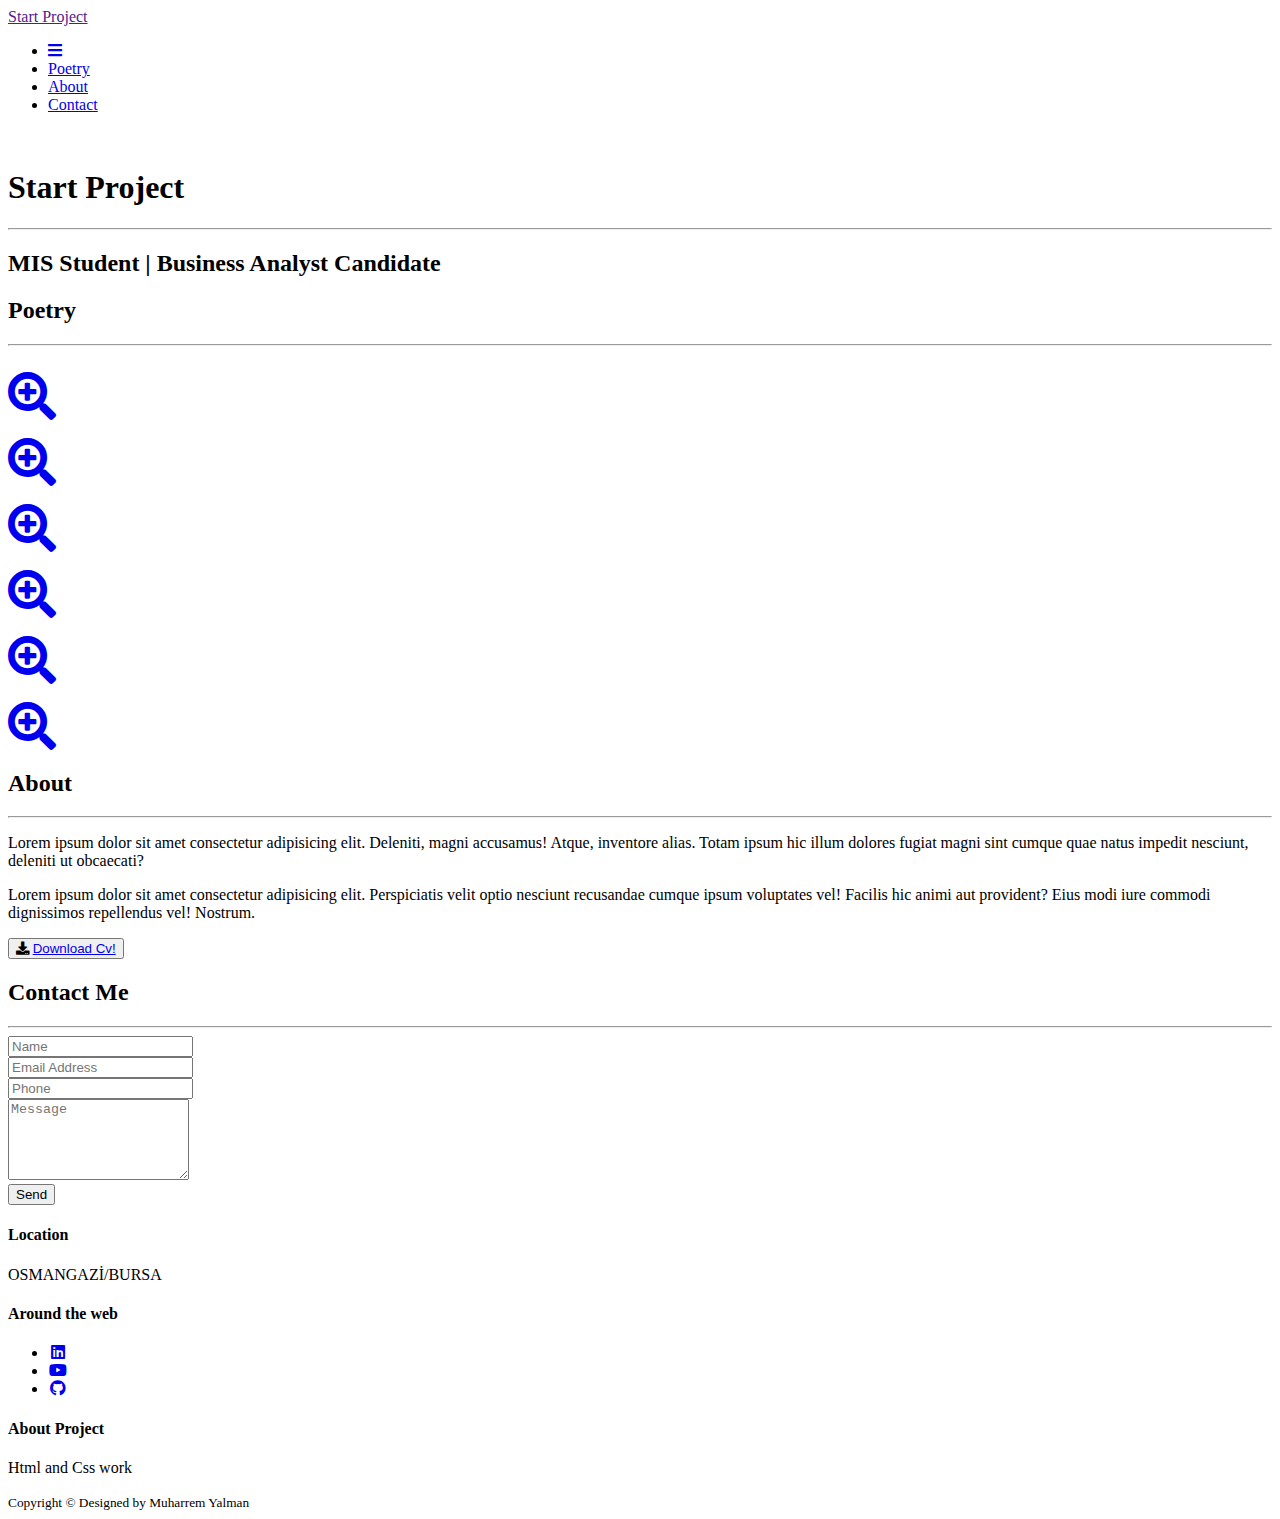
==== Html-Css-Javascript-Studies/MyWebPage/index.html @ 4301e35b "Update index.html" ====
<!DOCTYPE html>
<html lang="en">

<head>
	<meta charset="UTF-8">
	<meta name="viewport" content="width=device-width, initial-scale=1.0">
	<meta name="description" content="Muharrem yalman | Kişisel Tanıtım">
	<meta name="author" content="Muharrem yalman">

	<title>Freelancer Web Template Studies</title>

	<link href="https://fonts.googleapis.com/css?family=Lato:400,700" rel="stylesheet">

	<link href="https://fonts.googleapis.com/css?family=Montserrat:400,700" rel="stylesheet">

	<link rel="stylesheet" href="https://use.fontawesome.com/releases/v5.5.0/css/all.css">

	<link rel="stylesheet" href="style.css">
</head>

<body>

	<nav>
		<div class="container clearfix">
			<div id="logo-box">
				<a href="" class="logo text-uppercase">
					Start Project
				</a>
			</div>
			<div id="nav-links" class="responsive">
				<ul>

					<li class="nav-item">
						<a href="#" class="nav-link text-uppercase nav-icon">
							<i class="fas fa-bars"></i>
						</a>
					</li>

					<li class="nav-item">
						<a href="#poetry" class="nav-link text-uppercase">
							Poetry
						</a>
					</li>
					<li class="nav-item">
						<a href="#about" class="nav-link text-uppercase">
							About
						</a>
					</li>
					<li class="nav-item">
						<a href="#contact" class="nav-link text-uppercase">
							Contact
						</a>
					</li>
				</ul>
			</div>
		</div>
	</nav>

	<header>
		<div class="container">
			<img id="profile-image" class="img-fluid" src="img/profil.jpg" alt="">
			<h1 class="text-uppercase">Start Project</h1>
			<hr class="star-light">
			<h2>
				MIS Student | Business Analyst Candidate
			</h2>
		</div>
	</header>

	<section id="poetry">
		<div class="container">
			<h2 class="text-uppercase">
				Poetry
			</h2>
			<hr class="star-dark">

			<div id="portfolio-images" class="clearfix">

				<div class="col">
					<div class="portfolio-item">
						<a href="https://www.youtube.com/watch?v=m9vX3vdtvgc" target="_blank">
							<img class="img-fluid" src="img/Beni unutma.png" alt="">

							<div class="img-overlay">
								<div class="icon">
									<i class="fas fa-search-plus fa-3x"></i>
								</div>
							</div>
						</a>

					</div>

				</div>
				<div class="col">
					<div class="portfolio-item">

						<a href="https://www.youtube.com/watch?v=cWNAjqoJujc" target="_blank">
							<img class="img-fluid" src="img/gonuldagı.png" alt="">

							<div class="img-overlay">
								<div class="icon">
									<i class="fas fa-search-plus fa-3x"></i>
								</div>
							</div>
						</a>

					</div>

				</div>
				<div class="col">
					<div class="portfolio-item">

						<a href="https://www.youtube.com/watch?v=pqJQgC8BOUw" target="_blank">
							<img class="img-fluid" src="img/geceolunca.png" alt="">

							<div class="img-overlay">
								<div class="icon">
									<i class="fas fa-search-plus fa-3x"></i>
								</div>
							</div>
						</a>

					</div>

				</div>
				<div class="col">
					<div class="portfolio-item">

						<a href="https://www.youtube.com/watch?v=-0rM07w_WMQ" target="_blank">
							<img class="img-fluid" src="img/Kendime.png" alt="">

							<div class="img-overlay">
								<div class="icon">
									<i class="fas fa-search-plus fa-3x"></i>
								</div>
							</div>
						</a>

					</div>

				</div>
				<div class="col">
					<div class="portfolio-item">

						<a href="https://www.youtube.com/watch?v=BIwyuX5cfbQ" target="_blank">
							<img class="img-fluid" src="img/Sahineydi.png" alt="">

							<div class="img-overlay">
								<div class="icon">
									<i class="fas fa-search-plus fa-3x"></i>
								</div>
							</div>
						</a>

					</div>

				</div>
				<div class="col">
					<div class="portfolio-item">

						<a href="https://www.youtube.com/watch?v=nLiwPAsD-So" target="_blank">
							<img class="img-fluid" src="img/Sorunlarım.png" alt="">

							<div class="img-overlay">
								<div class="icon">
									<i class="fas fa-search-plus fa-3x"></i>
								</div>
							</div>
						</a>

					</div>

				</div>

			</div>
		</div>
	</section>

	<section id="about">
		<h2 class="text-uppercase">About</h2>

		<hr class="star-light">

		<div id="about-text" class="clearfix">

			<div class="left">
				<p class="text">
					Lorem ipsum dolor sit amet consectetur adipisicing elit. Deleniti, magni accusamus! Atque, inventore alias. Totam ipsum hic illum dolores fugiat magni sint cumque quae natus impedit nesciunt, deleniti ut obcaecati?
				</p>
			</div>
			<div class="right">
				<p class="text">
					Lorem ipsum dolor sit amet consectetur adipisicing elit. Perspiciatis velit optio nesciunt recusandae cumque ipsum voluptates vel! Facilis hic animi aut provident? Eius modi iure commodi dignissimos repellendus vel! Nostrum.
				</p>
			</div>

		</div>

		<button class="btn btn-outline btn-large">
			<i class="fas fa-download"></i>
			<a download href="MuharremYalman_Cv.pdf" target="_blank">Download Cv!</a>
			
		</button>
	</section>

	<section id="contact">

		<div class="container">

			<h2 class="text-uppercase">
				Contact Me
			</h2>
			<hr class="star-dark">


			<form id="contact-form">

				<div class="form-group">
					<input type="text" id="name" placeholder="Name">
				</div>

				<div class="form-group">
					<input type="text" id="email" placeholder="Email Address">
				</div>

				<div class="form-group">
					<input type="text" id="phone" placeholder="Phone">
				</div>

				<div class="form-group">
					<textarea id="message" rows="5" placeholder="Message"></textarea>
				</div>

				<div>
					<button class="btn btn-primary">
						Send
					</button>
				</div>

			</form>
		</div>
	</section>

	<footer>
		<div class="container clearfix">

			<div class="col">
				<h4 class="text-uppercase">Location</h4>
				<p>
					OSMANGAZİ/BURSA
				</p>
			</div>
			<div class="col">
				<h4 class="text-uppercase">Around the web</h4>
				<ul>
					<li><a href="https://www.linkedin.com/in/muharremyalman/" target="_blank"><i class="fab fa-fw fa-linkedin"></i></a></li>
					<li><a href="https://www.youtube.com/channel/UCIipbfRhn8Uti3ocq3ratgA" target="_blank"><i class="fab fa-fw fa-youtube"></i></a></li>
					<li><a href="https://github.com/muharremyalman" target="_blank"><i class="fab fa-fw fa-github"></i></a></li>
				</ul>
			</div>
			<div class="col">
				<h4 class="text-uppercase">About Project</h4>
				<p>
					Html and Css work
				</p>
			</div>

		</div>
	</footer>

	<div class="copyright">
		<div class="container">
			<small>
				Copyright © Designed by  Muharrem Yalman
			</small>
		</div>
	</div>

	<script src="https://code.jquery.com/jquery-3.3.1.min.js"></script>


</body>

</html>
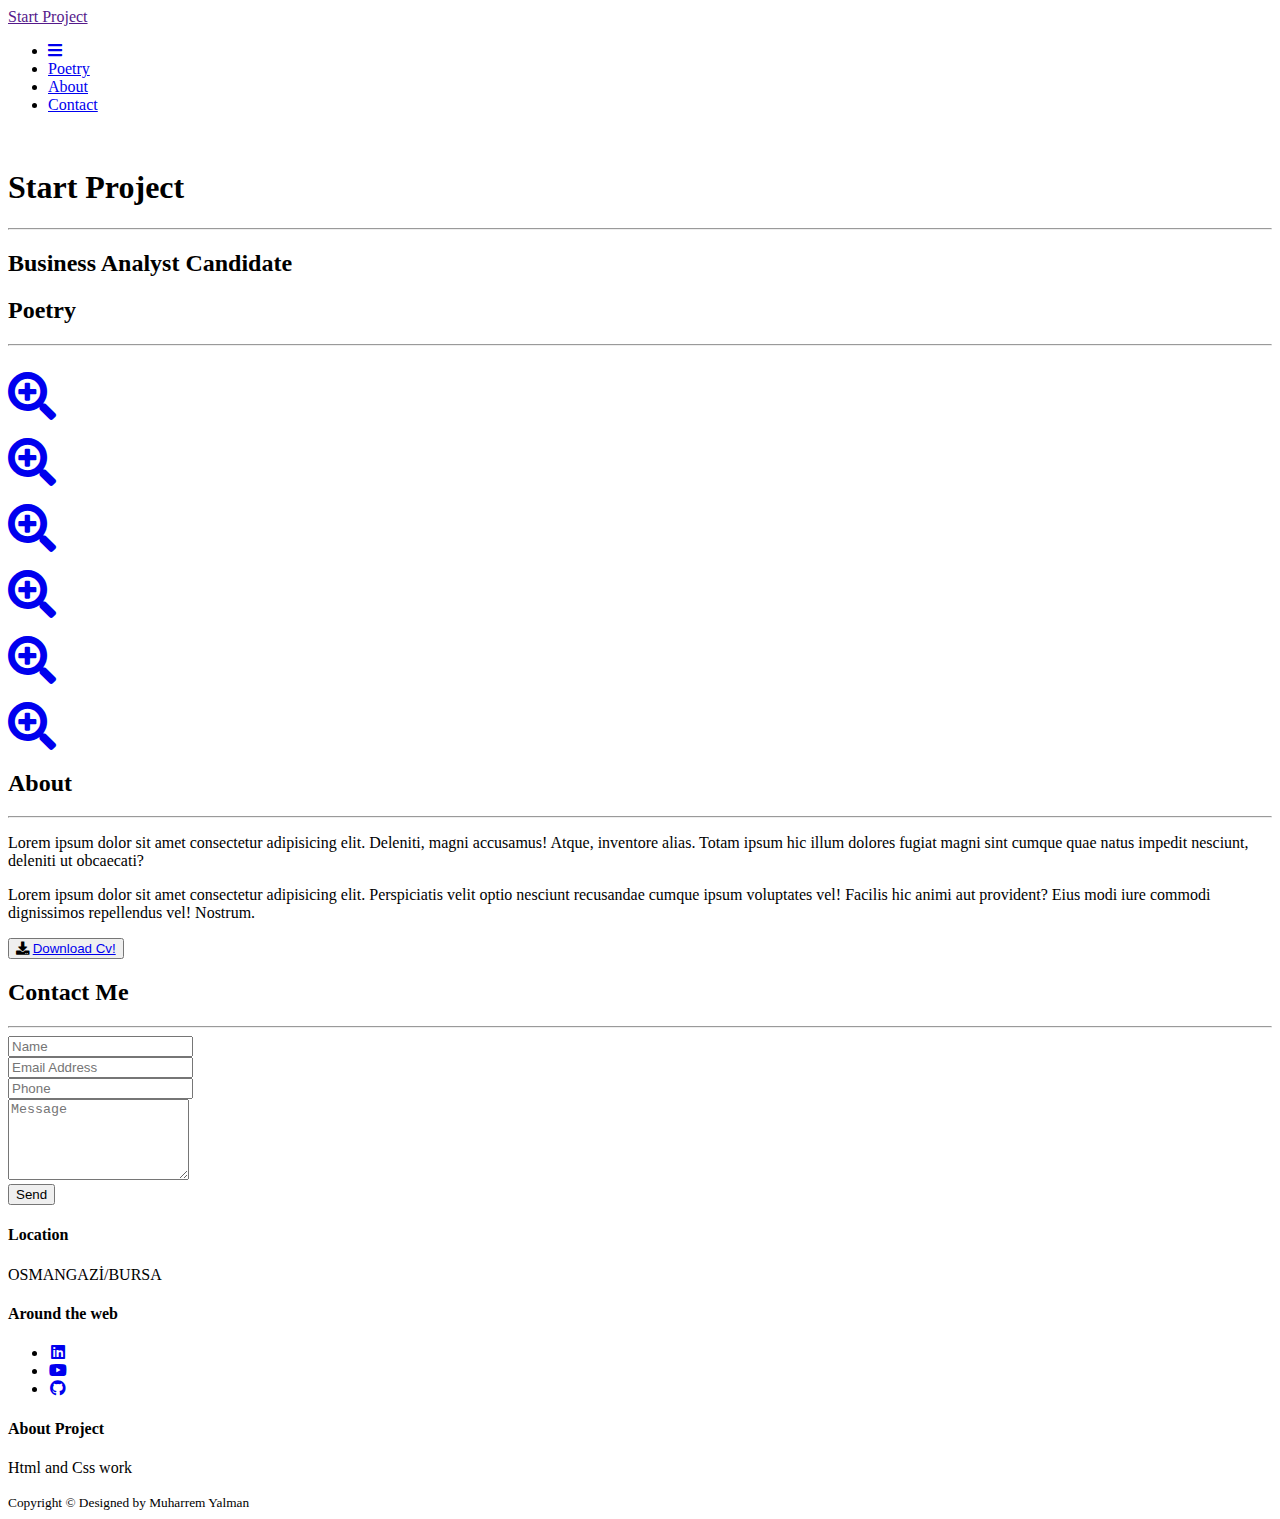
==== commit c5bb58f6: "Update index.html" ====
--- a/Html-Css-Javascript-Studies/MyWebPage/index.html
+++ b/Html-Css-Javascript-Studies/MyWebPage/index.html
@@ -62,7 +62,7 @@
 			<h1 class="text-uppercase">Start Project</h1>
 			<hr class="star-light">
 			<h2>
-				MIS Student | Business Analyst Candidate
+				Business Analyst Candidate
 			</h2>
 		</div>
 	</header>
@@ -198,7 +198,7 @@
 
 		<button class="btn btn-outline btn-large">
 			<i class="fas fa-download"></i>
-			<a download href="MuharremYalman_Cv.pdf" target="_blank">Download Cv!</a>
+			<a download href="MuharremYalman GuncelCv.pdf" target="_blank">Download Cv!</a>
 			
 		</button>
 	</section>
